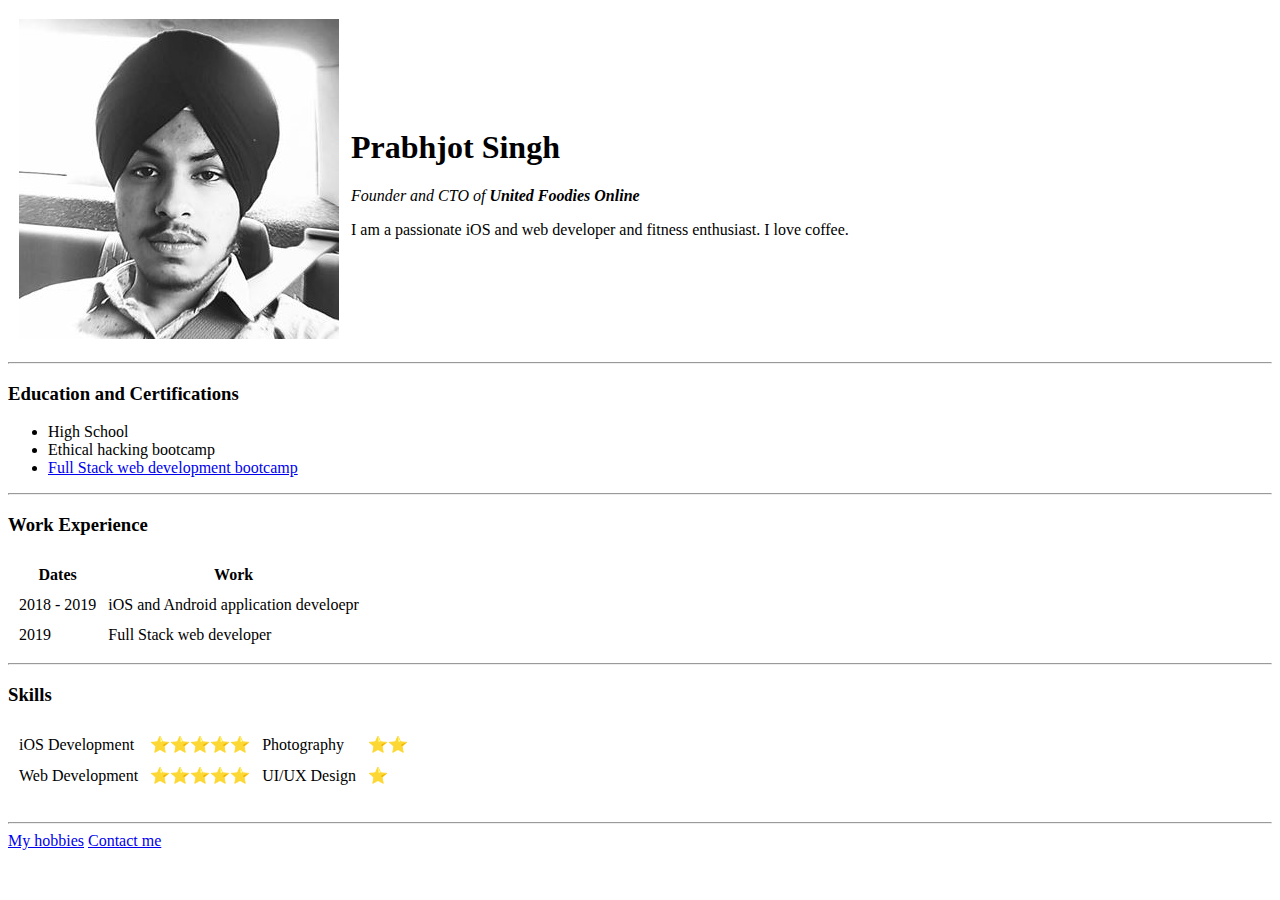
==== index.html @ d568f71a "Add initial files" ====
<!DOCTYPE html>
<html lang="en" dir="ltr">

<head>
  <meta charset="utf-8"><!-- utf-8 is and encoding structure for the html format-->
  <title>Prabhjot's Personal Website</title>
</head>

<body>
  <table cellspacing="10">
    <td> <img src="images/prabhjot.jpg" alt="Prabhjot's profile pricture"></td>
    <td>
      <h1>Prabhjot Singh</h1>
      <p><em>Founder and CTO of <strong>United Foodies Online</strong></em></p>
      <p>I am a passionate iOS and web developer and fitness enthusiast. I love coffee.</p>
    </td>
  </table>
  <hr>
  <h3>Education and Certifications</h3>
  <ul>
    <li> High School</li>
    <li> Ethical hacking bootcamp</li>
    <li><a href="https://www.udemy.com/course/the-complete-web-development-bootcamp/">Full Stack web development bootcamp </a></li>
  </ul>
  <hr>
  <h3>Work Experience</h3>
  <table cellspacing="10">
    <thead>
      <th>Dates</th>
      <th>Work</th>
    </thead>
    <tbody>
      <tr>
        <td>2018 - 2019</td>
        <td>iOS and Android application develoepr</td>
      </tr>
      <tr>
        <td>2019</td>
        <td>Full Stack web developer</td>
      </tr>
    </tbody>
  </table>
  <hr>
  <h3>Skills</h3>
  <table cellspacing="10">
    <tr>
      <td>iOS Development</td>
      <td>⭐️⭐️⭐️⭐️⭐️</td>
      <td>Photography</td>
      <td>⭐️⭐️</td>
    </tr>
    <td>Web Development</td>
    <td>⭐️⭐️⭐️⭐️⭐️</td>
    <td>UI/UX Design </td>
    <td>⭐️</td>
  </table>
  <br>
  <hr>
  <a href="my_hobbies.html">My hobbies</a>
  <a href="Contact-me.html">Contact me</a>
</body>

</html>
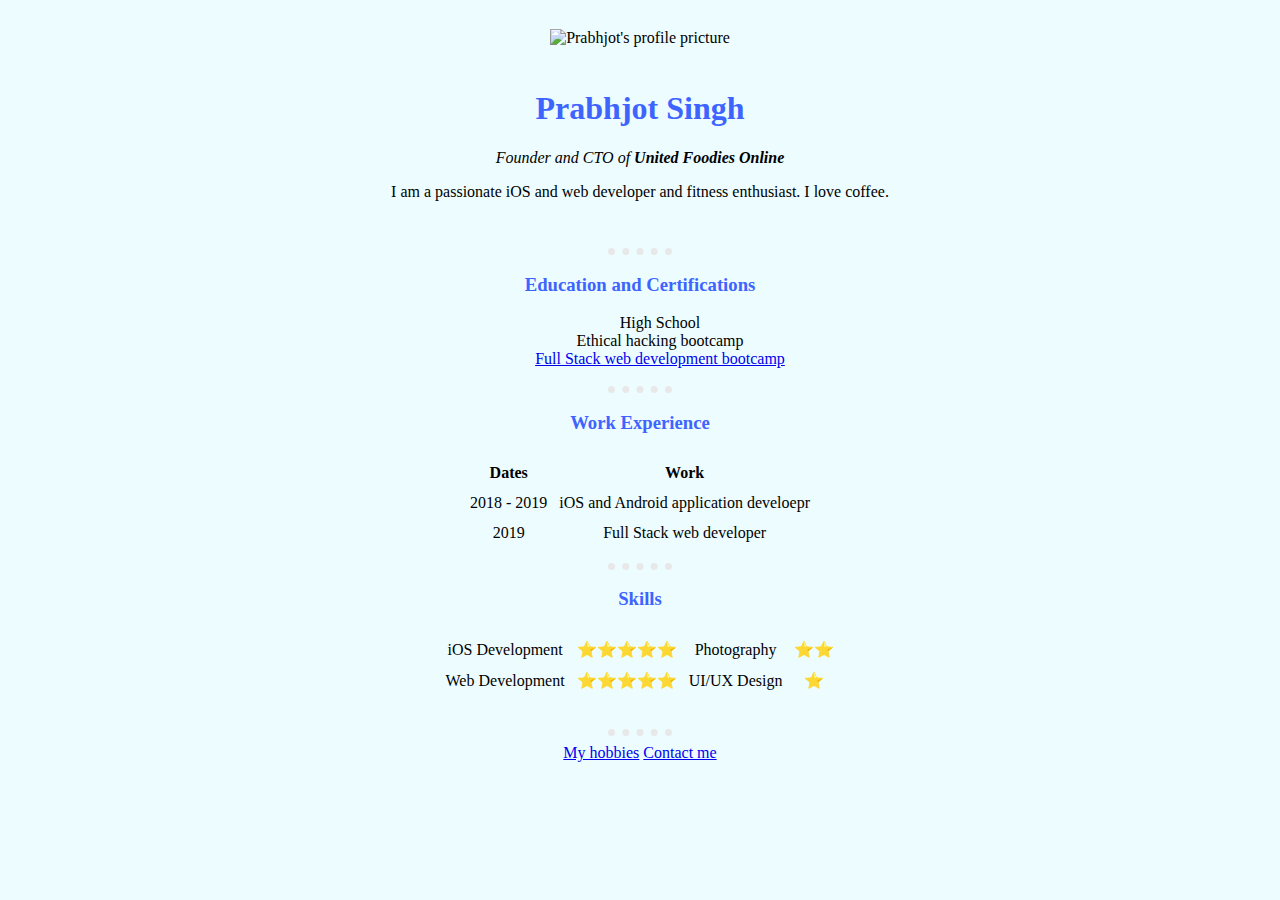
==== commit 67bafc02: "updated website" ====
--- a/index.html
+++ b/index.html
@@ -4,60 +4,67 @@
 <head>
   <meta charset="utf-8"><!-- utf-8 is and encoding structure for the html format-->
   <title>Prabhjot's Personal Website</title>
+  <link rel="stylesheet" href="css/stylus.css">
 </head>
 
 <body>
-  <table cellspacing="10">
-    <td> <img src="images/prabhjot.jpg" alt="Prabhjot's profile pricture"></td>
-    <td>
-      <h1>Prabhjot Singh</h1>
-      <p><em>Founder and CTO of <strong>United Foodies Online</strong></em></p>
-      <p>I am a passionate iOS and web developer and fitness enthusiast. I love coffee.</p>
-    </td>
-  </table>
-  <hr>
-  <h3>Education and Certifications</h3>
-  <ul>
-    <li> High School</li>
-    <li> Ethical hacking bootcamp</li>
-    <li><a href="https://www.udemy.com/course/the-complete-web-development-bootcamp/">Full Stack web development bootcamp </a></li>
-  </ul>
-  <hr>
-  <h3>Work Experience</h3>
-  <table cellspacing="10">
-    <thead>
-      <th>Dates</th>
-      <th>Work</th>
-    </thead>
-    <tbody>
+  <center>
+    <table cellspacing="20">
       <tr>
-        <td>2018 - 2019</td>
-        <td>iOS and Android application develoepr</td>
+        <td> <img src="https://cdn2.iconfinder.com/data/icons/people-round-icons/128/man_avatar-512.png" alt="Prabhjot's profile pricture" style="height: 200px"></td>
       </tr>
       <tr>
-        <td>2019</td>
-        <td>Full Stack web developer</td>
+        <td>
+          <h1>Prabhjot Singh</h1>
+          <p><em>Founder and CTO of <strong>United Foodies Online</strong></em></p>
+          <p>I am a passionate iOS and web developer and fitness enthusiast. I love coffee.</p>
+        </td>
       </tr>
-    </tbody>
-  </table>
-  <hr>
-  <h3>Skills</h3>
-  <table cellspacing="10">
-    <tr>
-      <td>iOS Development</td>
+    </table>
+    <hr>
+    <h3>Education and Certifications</h3>
+    <ul style="list-style-type: none;">
+      <li> High School</li>
+      <li> Ethical hacking bootcamp</li>
+      <li><a href="https://www.udemy.com/course/the-complete-web-development-bootcamp/">Full Stack web development bootcamp </a></li>
+    </ul>
+    <hr>
+    <h3>Work Experience</h3>
+    <table cellspacing="10">
+      <thead>
+        <th>Dates</th>
+        <th>Work</th>
+      </thead>
+      <tbody>
+        <tr>
+          <td>2018 - 2019</td>
+          <td>iOS and Android application develoepr</td>
+        </tr>
+        <tr>
+          <td>2019</td>
+          <td>Full Stack web developer</td>
+        </tr>
+      </tbody>
+    </table>
+    <hr>
+    <h3>Skills</h3>
+    <table cellspacing="10">
+      <tr>
+        <td>iOS Development</td>
+        <td>⭐️⭐️⭐️⭐️⭐️</td>
+        <td>Photography</td>
+        <td>⭐️⭐️</td>
+      </tr>
+      <td>Web Development</td>
       <td>⭐️⭐️⭐️⭐️⭐️</td>
-      <td>Photography</td>
-      <td>⭐️⭐️</td>
-    </tr>
-    <td>Web Development</td>
-    <td>⭐️⭐️⭐️⭐️⭐️</td>
-    <td>UI/UX Design </td>
-    <td>⭐️</td>
-  </table>
-  <br>
-  <hr>
-  <a href="my_hobbies.html">My hobbies</a>
-  <a href="Contact-me.html">Contact me</a>
+      <td>UI/UX Design </td>
+      <td>⭐️</td>
+    </table>
+    <br>
+    <hr>
+    <a href="my_hobbies.html">My hobbies</a>
+    <a href="Contact-me.html">Contact me</a>
+  </center>
 </body>
 
 </html>
--- a/css/stylus.css
+++ b/css/stylus.css
@@ -0,0 +1,30 @@
+body {
+  background-color: #ecfcff;
+  text-align: center;
+}
+
+h1 {
+  color: #3e64ff;
+
+}
+
+h3 {
+  color: #3e64ff;
+
+}
+
+hr {
+  border-style: none none dotted none;
+  border-bottom-width: 7px;
+  border-color: #e8e8e8;
+  height: 2px;
+  width: 5%;
+}
+
+td {
+  text-align: center;
+}
+
+img {
+  height: 100px;
+}
